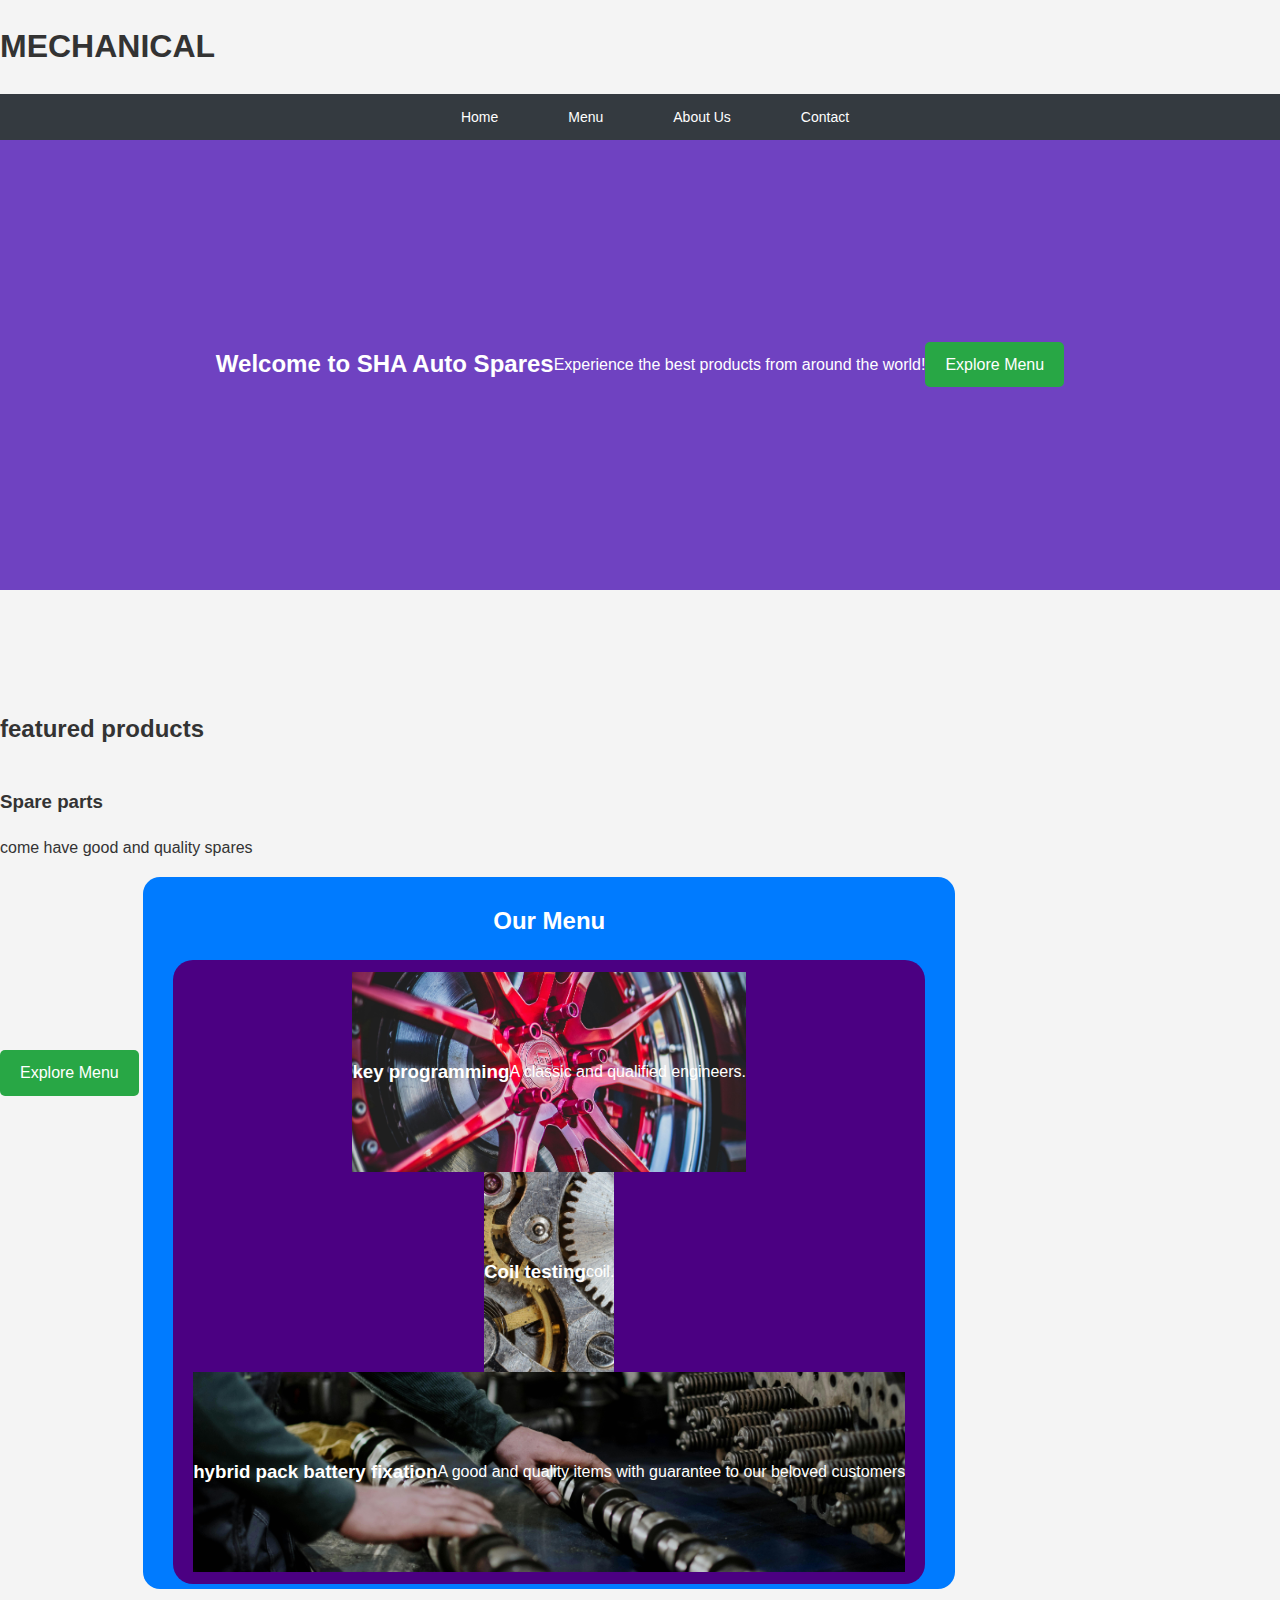
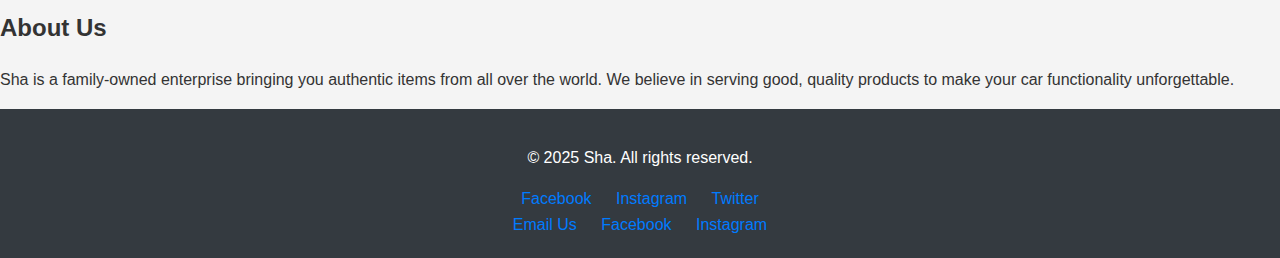
==== index.html @ ac2a4b46 "updated html file" ====
<!DOCTYPE html>
<html lang="en">
<head>
    <meta charset="UTF-8">
    <meta name="viewport" content="width=device-width, initial-scale=1.0">
    <title>Sha Auto Spares</title>
    <link rel="stylesheet" href="UTILITY.CSS">
</head>
<body>

    <!-- Header Section -->
    <header>
        <div class="logo">
            <h1>MECHANICAL</h1>
        </div>
        <nav>
            <ul>
                <li><a href="#home">Home</a></li>
                <li><a href="#menu">Menu</a></li>
                <li><a href="#about">About Us</a></li>
                <li><a href="#contact">Contact</a></li>
            </ul>
        </nav>
    </header>

    <!-- Main Section -->
    <main>
        <!-- Hero Section -->
        <section id="home" class="hero">
            <h2>Welcome to SHA Auto Spares</h2>
            <p>Experience the best products from around the world!</p>
            <a href="#menu" class="cta-button">Explore Menu</a>
        </section>

        <!-- Menu Section -->
         <section class="featured-products"></section>
         <h2>featured products</h2>
         <div class="featured-items"></div>
         

         <div class="products"></div>
         <h3> Spare parts</h3>
         <p> come have good and quality spares </p>
         <a href="#menu" class="cta-button">Explore Menu</a>
    </div>
</div>
</section>
         
         </div>
        <section id="menu" class="menu">
            <h2>Our Menu</h2>
            <div class="menu-items">
                <div class="menu-item" style="background-image: url('254.jpg');">

                    <h3>key programming</h3>
                    <p>A classic and qualified engineers.</p>
                </div>
                <div class="menu-item" style="background-image: url('185.jpg');">

                    <h3>Coil testing</h3>
                    <p>coil.</p>
                </div>
                <div class="menu-item" style="background-image: url('cotton.jpg');">

                    <h3>hybrid pack battery fixation</h3>
                    <p>A good and quality items with guarantee to our beloved customers</p>
                </div>
            </div>
        </section>

        <!-- About Section -->
        <section id="about" class="about">
            <h2>About Us</h2>
            <p>Sha is a family-owned enterprise bringing you authentic items from all over the world. We believe in serving good, quality products to make your car functionality unforgettable.</p>
        </section>
    </main>

    <!-- Footer Section -->
    <footer id="contact">
        <p>&copy; 2025 Sha. All rights reserved.</p>
        <ul>
            <li><a href="https://facebook.com/Steshar">Facebook</a></li>
            <li><a href="https://instagram.com/Steshar">Instagram</a></li>
            <li><a href="https://twitter.com/Steshar">Twitter</a></li>
        </ul>

        <ul>
            <li><a href="mailto:info@Steshar.com">Email Us</a></li>
            <li><a href="https://facebook.com/Steshar">Facebook</a></li>
            <li><a href="https://instagram.com/Steshar">Instagram</a></li>
        </ul>
    </footer>

</body>
</html>
---- UTILITY.CSS ----
body {
    font-family: 'Arial', sans-serif;
    margin: 0;
    padding: 0;
    line-height: 1.6;
    color: #333;
    background-color: #f4f4f4;
}

a {
    text-decoration: none;
    color: #007bff;
}

.cta-button {
    display: inline-block;
    padding: 10px 20px;
    background-color: #28a745;
    color: #fff;
    border-radius: 5px;
    transition: background-color 0.3s;
}

.cta-button:hover {
    background-color: #218838;
}

nav {
    background-color: #343a40;
    padding: 10px 15px;
    position: static;
    width: 100%;
    top: 0;
    z-index: 1000;
    text-align: center;
}

nav ul {
    list-style: none;
    margin: 0;
    padding: 0;
    display: flex;
    justify-content: center;
    gap: 20px;
}

nav ul li {
    margin: 0 10px;
}

nav ul li a {
    padding: 10px 15px;
    font-size: 14px;
    color: #fff;
    transition: background-color 0.3s;
}

nav ul li a:hover {
    background-color: #495057;
}

.hero {
    background-color: #6f42c1;
    height: 50vh;
    display: flex;
    align-items: center;
    justify-content: center;
    color: #fff;
    text-align: center;
}

.featured-products {
    padding: 50px 20px;
    text-align: center;
}

.featured-items {
    display: flex;
    justify-content: center;
    gap: 16px;
}

.featured-items img {
    width: 30%; /* Maintain existing width */
    border: 2px solid #ddd;
    border-radius: 5px;
    box-shadow: 0 2px 5px rgba(0, 0, 0, 0.1);
    transition: transform 0.3s, box-shadow 0.3s; /* Add transition */
}

.featured-items img:hover {
    transform: scale(1.05); /* Slightly enlarge on hover */
    box-shadow: 0 4px 10px rgba(0, 0, 0, 0.2); /* Enhance shadow on hover */
}

.menu {
    display: inline-block;
    padding: 5px 30px;
    border-radius: 17px;
    text-align: center;
    background-color: #007bff;
    color: #fff;
}

.menu-items {
    background-color: indigo;
    padding: 12px 20px;
    border-radius: 20px;
    display: flex; /* Added for better layout */
    flex-direction: column; /* Stack items vertically */
    align-items: center; /* Center items */
}

.menu-item {
    background-size: cover; /* Ensure the background image covers the area */
    background-position: center; /* Center the background image */
    height: 200px; /* Set a height for the menu items */
    display: flex;
    align-items: center;
    justify-content: center;
    color: white; /* Text color for better visibility */
}

footer {
    text-align: center; /* Centered text */
    padding: 20px; /* Added padding for spacing */
    background-color: #343a40; /* Dark background for footer */
    color: white; /* White text color for contrast */
}

footer ul {
    list-style: none; /* Remove bullet points */
    padding: 0; /* Remove default padding */
    margin: 0; /* Remove default margin */
}

footer ul li {
    display: inline; /* Inline list items */
    margin: 0 10px; /* Spacing between items */
    transition: color 0.3s; /* Smooth color transition on hover */
}

footer ul li a:hover {
    color: #007bff; /* Change color on hover */
}
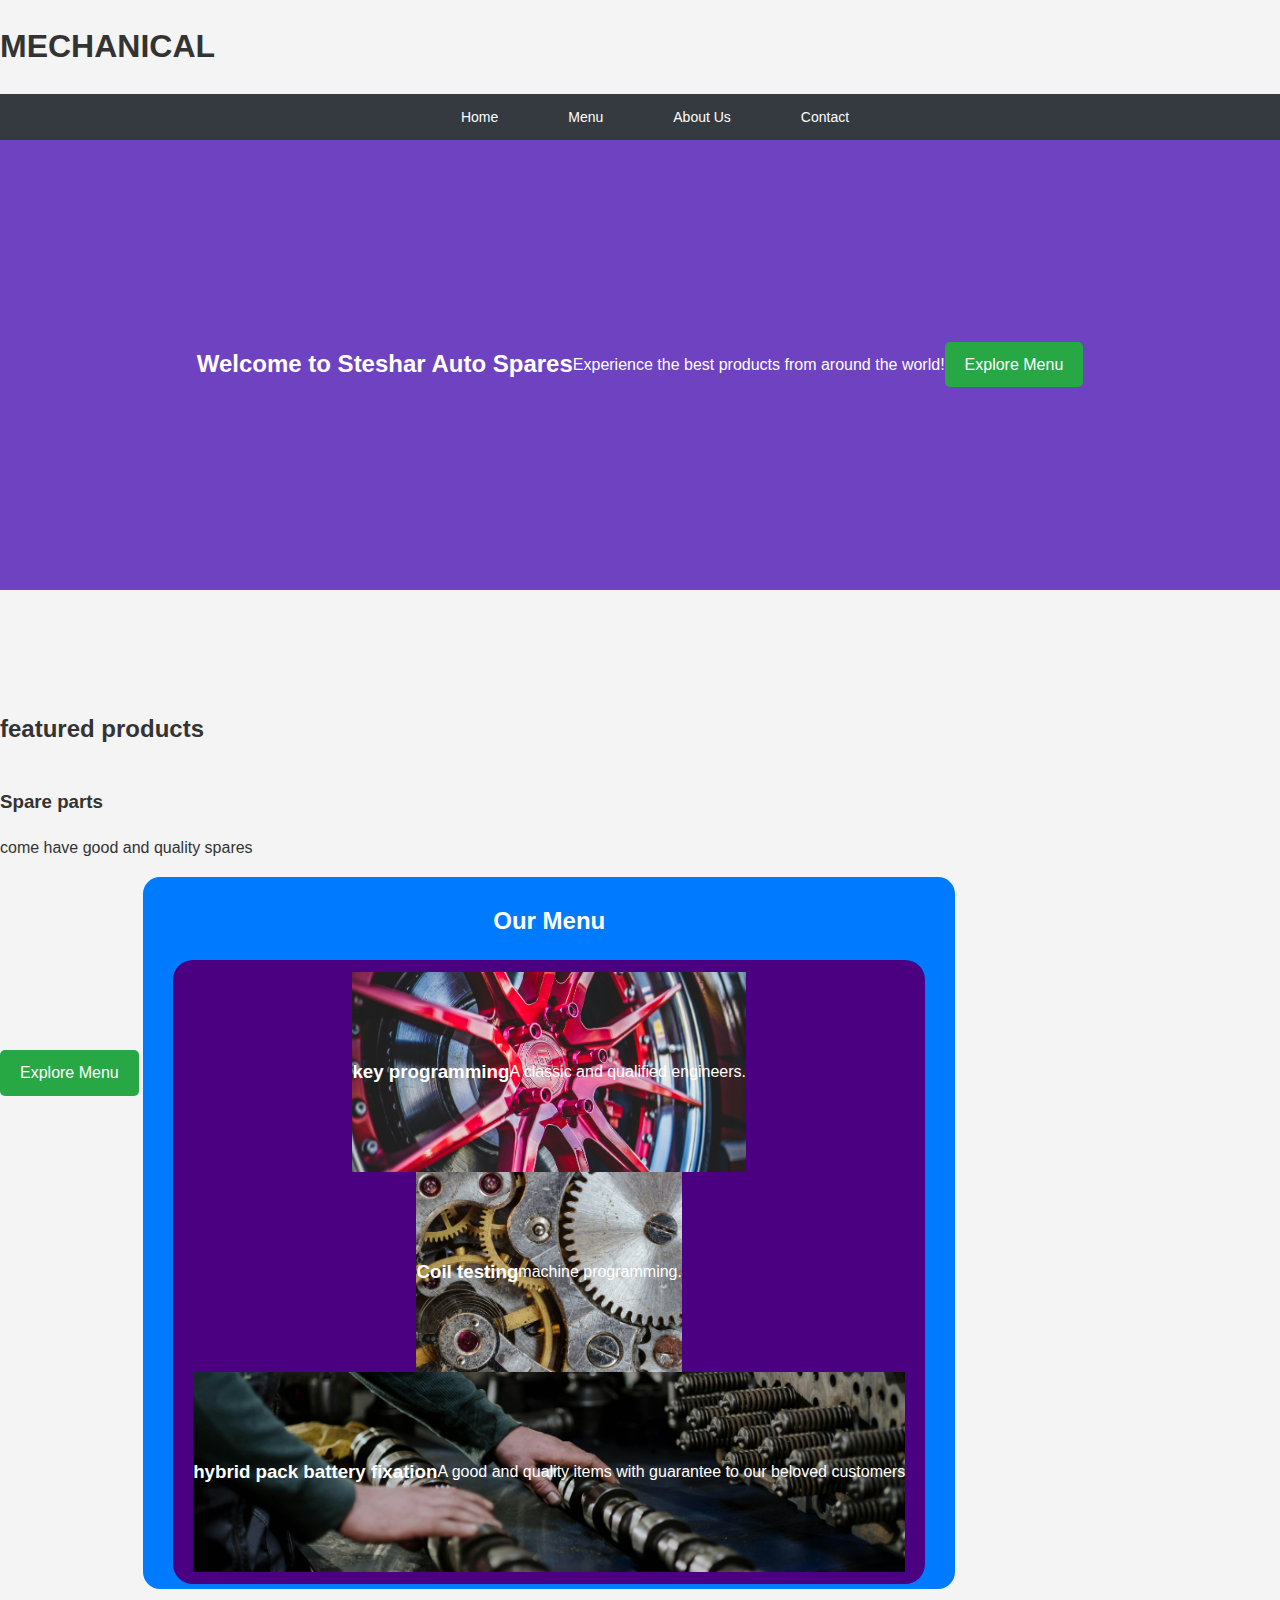
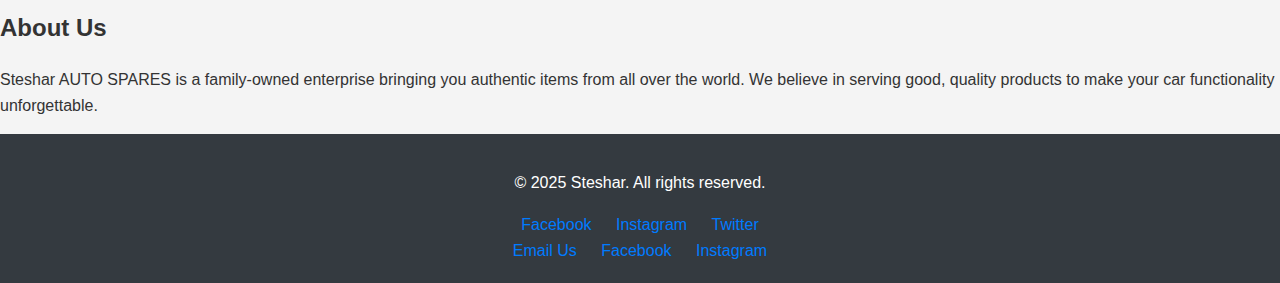
==== commit 3f910da9: "updated html file" ====
--- a/index.html
+++ b/index.html
@@ -3,7 +3,7 @@
 <head>
     <meta charset="UTF-8">
     <meta name="viewport" content="width=device-width, initial-scale=1.0">
-    <title>Sha Auto Spares</title>
+    <title> Steshar Auto Spares</title>
     <link rel="stylesheet" href="UTILITY.CSS">
 </head>
 <body>
@@ -27,7 +27,7 @@
     <main>
         <!-- Hero Section -->
         <section id="home" class="hero">
-            <h2>Welcome to SHA Auto Spares</h2>
+            <h2>Welcome to Steshar Auto Spares</h2>
             <p>Experience the best products from around the world!</p>
             <a href="#menu" class="cta-button">Explore Menu</a>
         </section>
@@ -58,7 +58,7 @@
                 <div class="menu-item" style="background-image: url('185.jpg');">
 
                     <h3>Coil testing</h3>
-                    <p>coil.</p>
+                    <p>machine programming.</p>
                 </div>
                 <div class="menu-item" style="background-image: url('cotton.jpg');">
 
@@ -71,13 +71,13 @@
         <!-- About Section -->
         <section id="about" class="about">
             <h2>About Us</h2>
-            <p>Sha is a family-owned enterprise bringing you authentic items from all over the world. We believe in serving good, quality products to make your car functionality unforgettable.</p>
+            <p>Steshar AUTO SPARES is a family-owned enterprise bringing you authentic items from all over the world. We believe in serving good, quality products to make your car functionality unforgettable.</p>
         </section>
     </main>
 
     <!-- Footer Section -->
     <footer id="contact">
-        <p>&copy; 2025 Sha. All rights reserved.</p>
+        <p>&copy; 2025 Steshar. All rights reserved.</p>
         <ul>
             <li><a href="https://facebook.com/Steshar">Facebook</a></li>
             <li><a href="https://instagram.com/Steshar">Instagram</a></li>
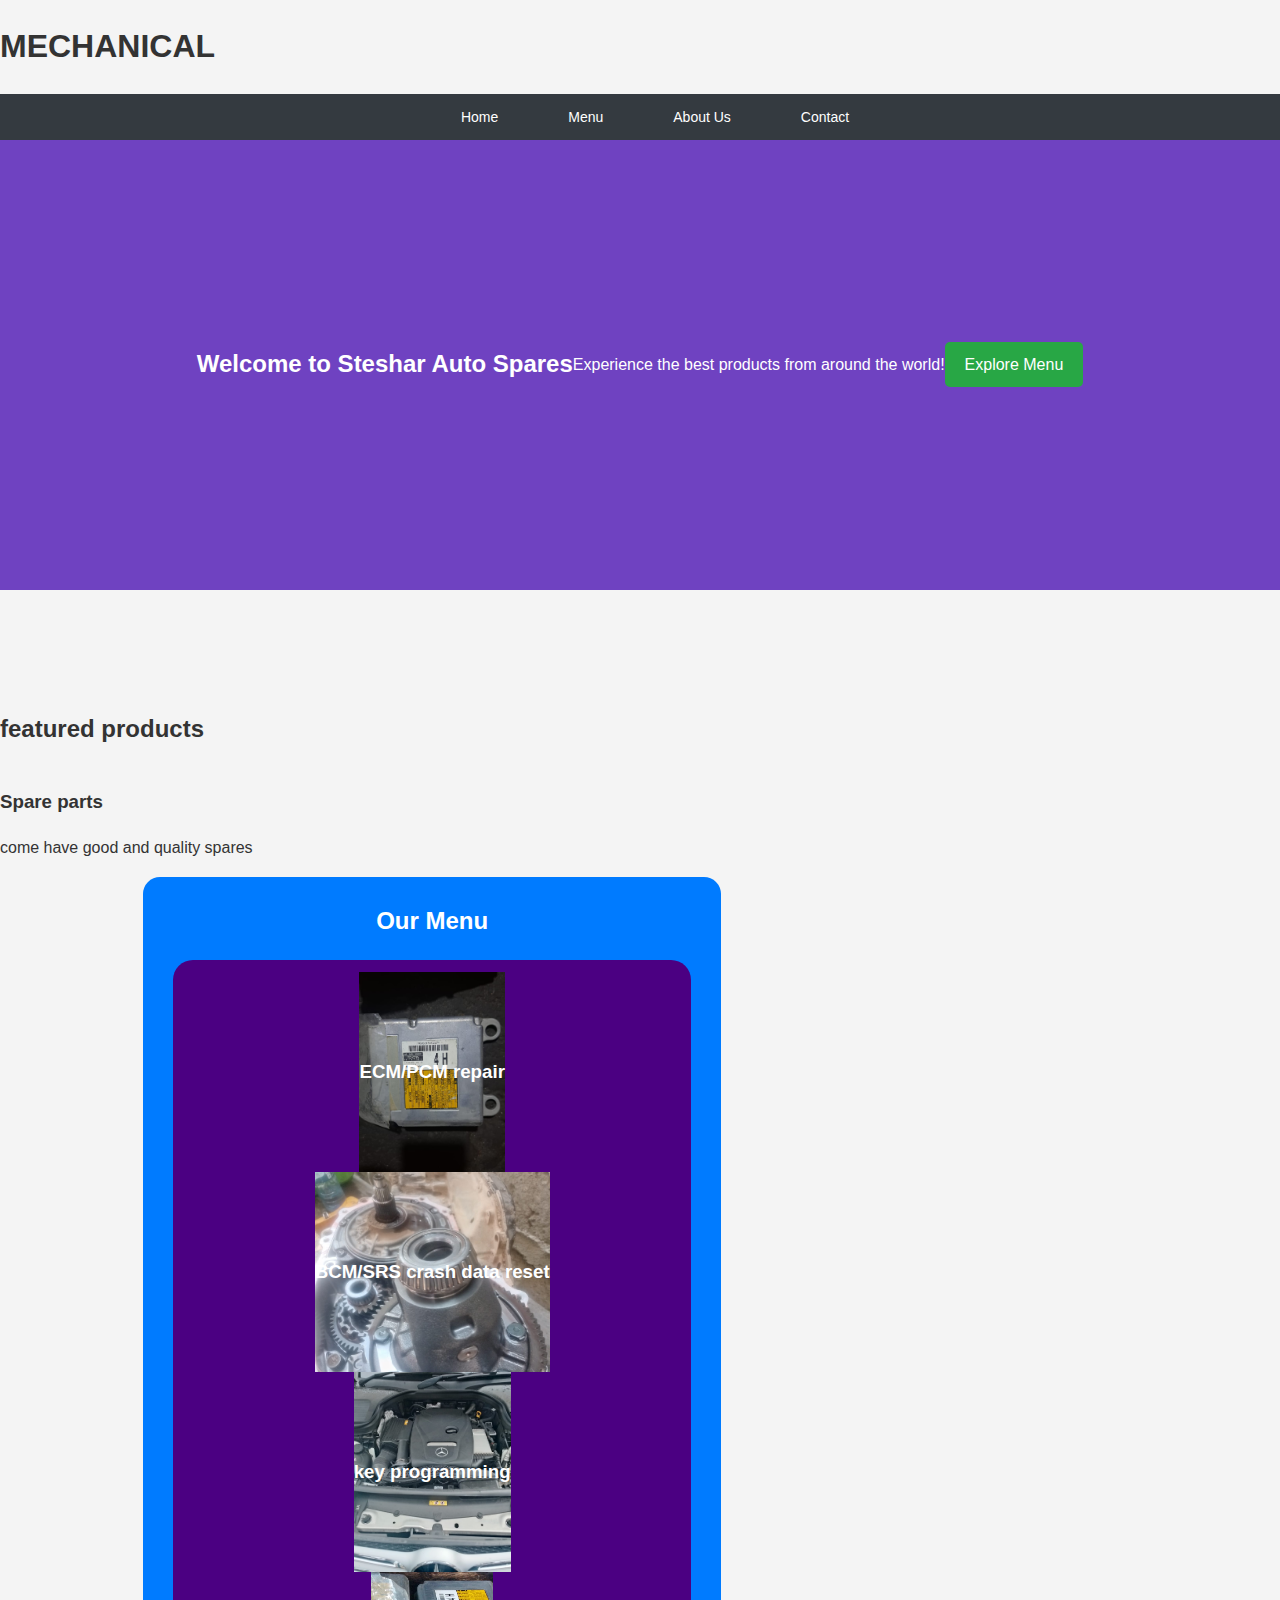
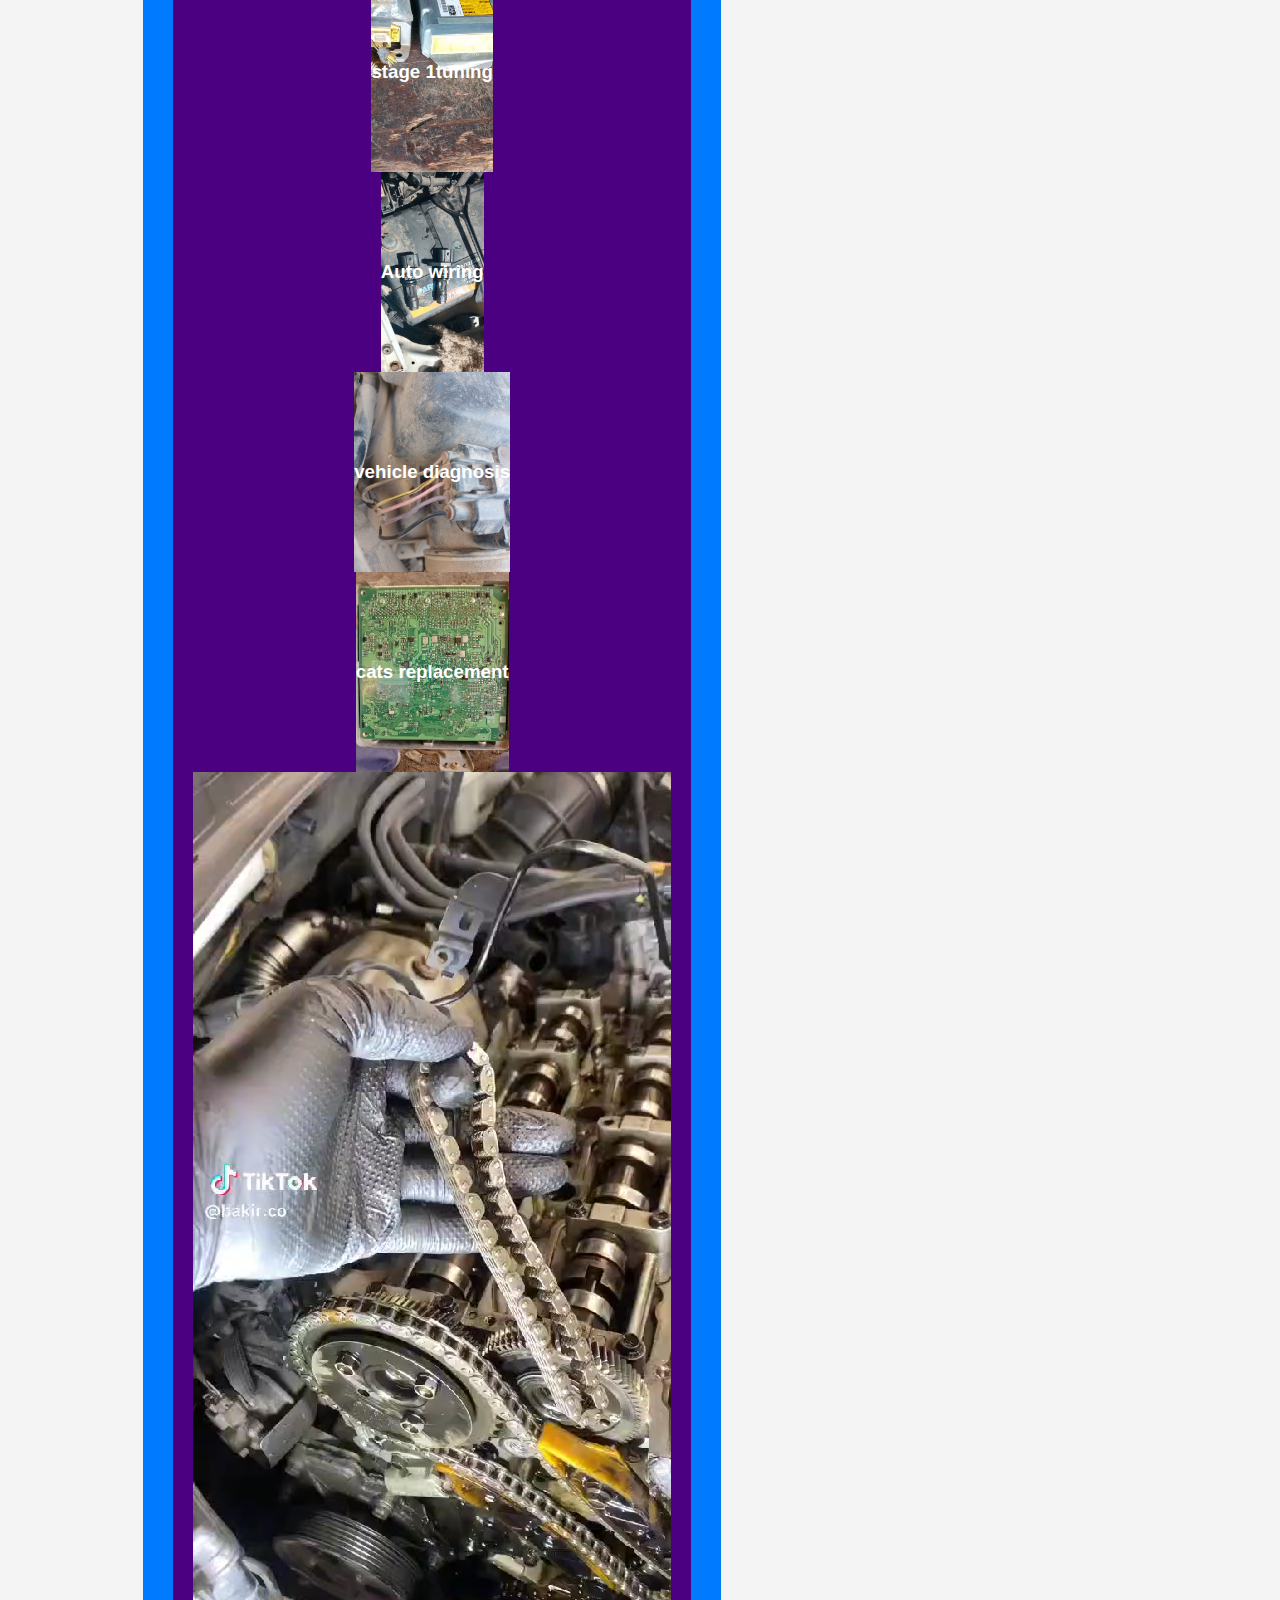
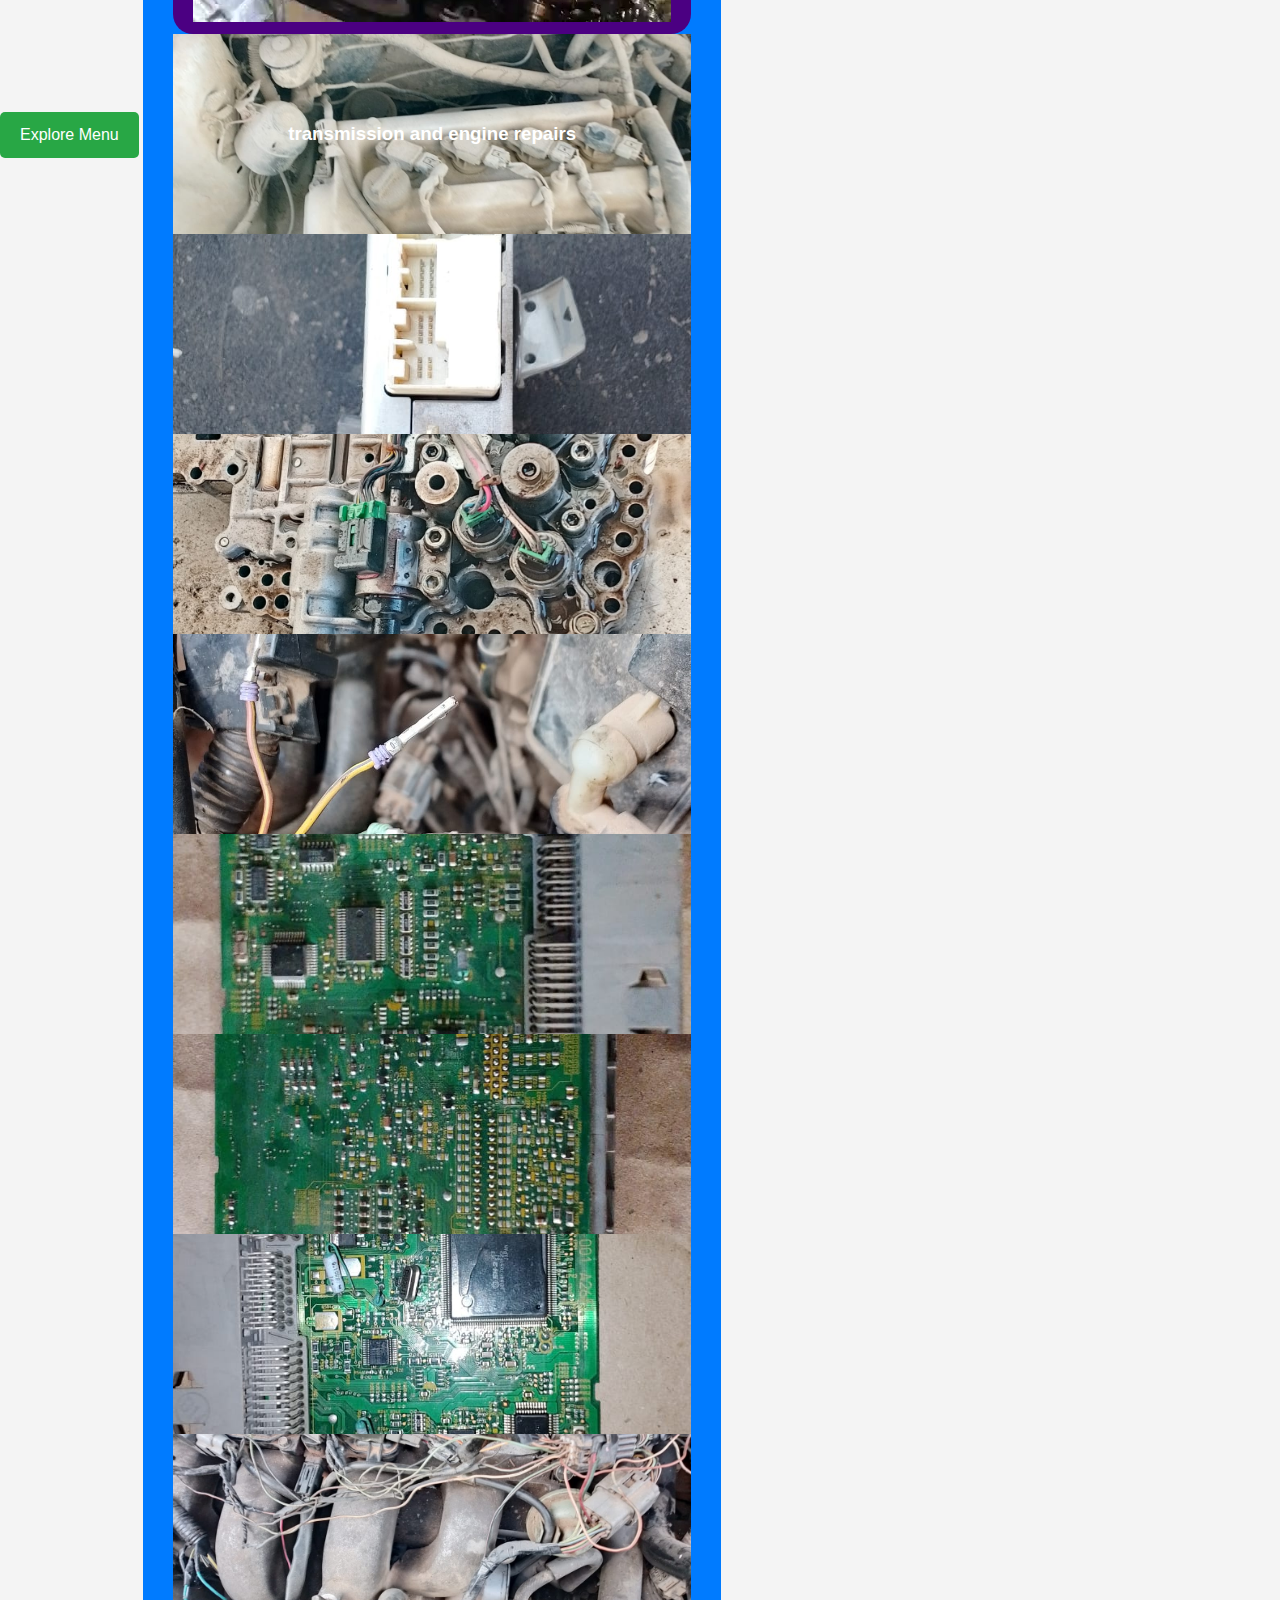
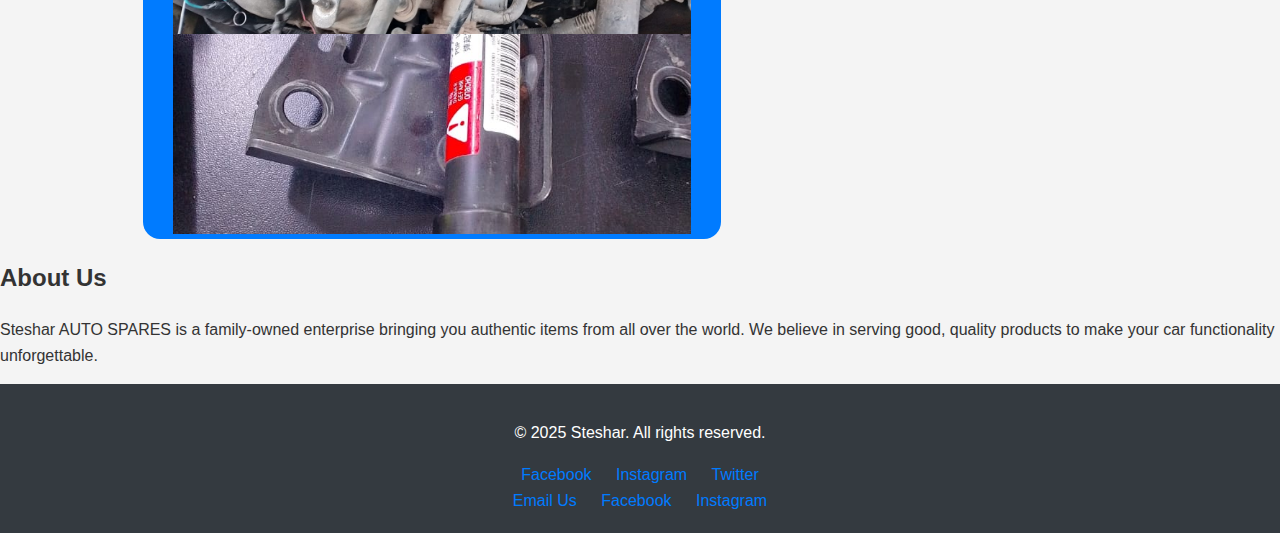
==== commit 7873ff22: "Initial commit of website files including HTML, CSS, and images" ====
--- a/index.html
+++ b/index.html
@@ -50,21 +50,61 @@
         <section id="menu" class="menu">
             <h2>Our Menu</h2>
             <div class="menu-items">
-                <div class="menu-item" style="background-image: url('254.jpg');">
+                <div class="menu-item" style="background-image: url('image1.jpg');">
+
+                    <h3>ECM/PCM repair</h3>
+                             
+                </div>
+                <div class="menu-item" style="background-image: url('image2.jpg');">
+
+                    <h3>BCM/SRS crash data reset</h3>
+                    <br>
+                    
+                </div>
+                <div class="menu-item" style="background-image: url('image3.jpg');">
 
                     <h3>key programming</h3>
-                    <p>A classic and qualified engineers.</p>
+                    
                 </div>
-                <div class="menu-item" style="background-image: url('185.jpg');">
+                <div class="menu-item" style="background-image: url('image4.jpg');">
+                    <h3>stage 1tuning</h3>
+                    </div>
+                    <div class="menu-item" style="background-image: url('image 5.jpg');">
+                    <h3> Auto wiring</h3>
+                    </div>
+                    <div class="menu-item" style="background-image: url('image 6 copy.jpg');">
+                        <h3> vehicle diagnosis</h3>
+                    </div>
+                    <div class="menu-item" style="background-image: url('image 7 copy.jpg');">
+                        <h3> cats replacement</h3>
+                    </div>
+                        <video src="image 8.mp4"></video>
+                    </div>
+                    <div class="menu-item" style="background-image: url('image 9 copy.jpg');">
+                        <h3> transmission and engine repairs</h3>
+                    </div>
+                    <div class="menu-item" style="background-image: url('image 10 copy.jpg');">
 
-                    <h3>Coil testing</h3>
-                    <p>machine programming.</p>
-                </div>
-                <div class="menu-item" style="background-image: url('cotton.jpg');">
+                    </div>
+                    <div class="menu-item" style="background-image: url('image 11 copy.jpg');">
 
-                    <h3>hybrid pack battery fixation</h3>
-                    <p>A good and quality items with guarantee to our beloved customers</p>
-                </div>
+                        </div>
+                        <div class="menu-item" style="background-image: url('image 12 copy.jpg');">
+
+                            </div>
+                    <div class="menu-item" style="background-image: url('image 13 copy.jpg');">
+                        </div>
+                        <div class="menu-item" style="background-image: url('image 14 copy.jpg');">
+
+                        </div>
+                        <div class="menu-item" style="background-image: url('image 15 copy.jpg');">
+
+                        </div>
+                        <div class="menu-item" style="background-image: url('image 16 copy.jpg');">
+
+                        </div>
+                        <div class="menu-item" style="background-image: url('image 17 copy.jpg');">
+                    
             </div>
         </section>
 
